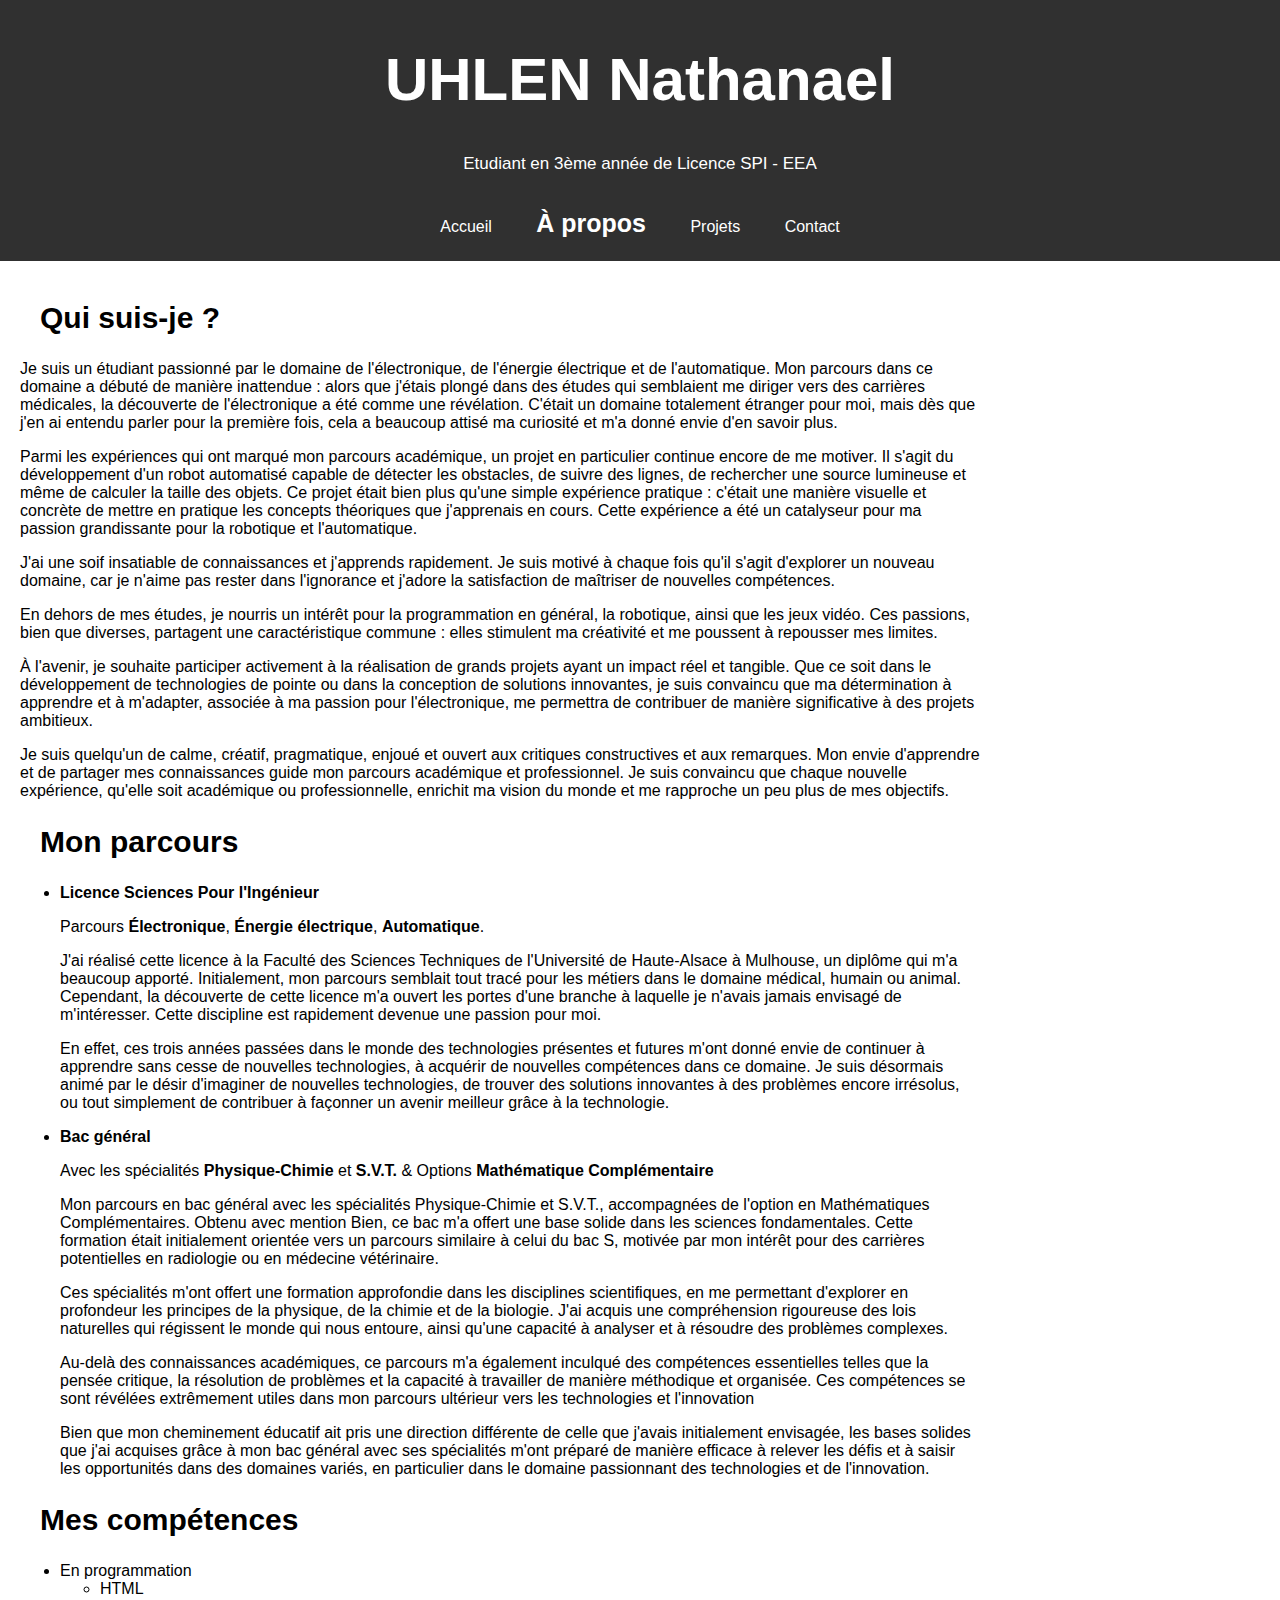
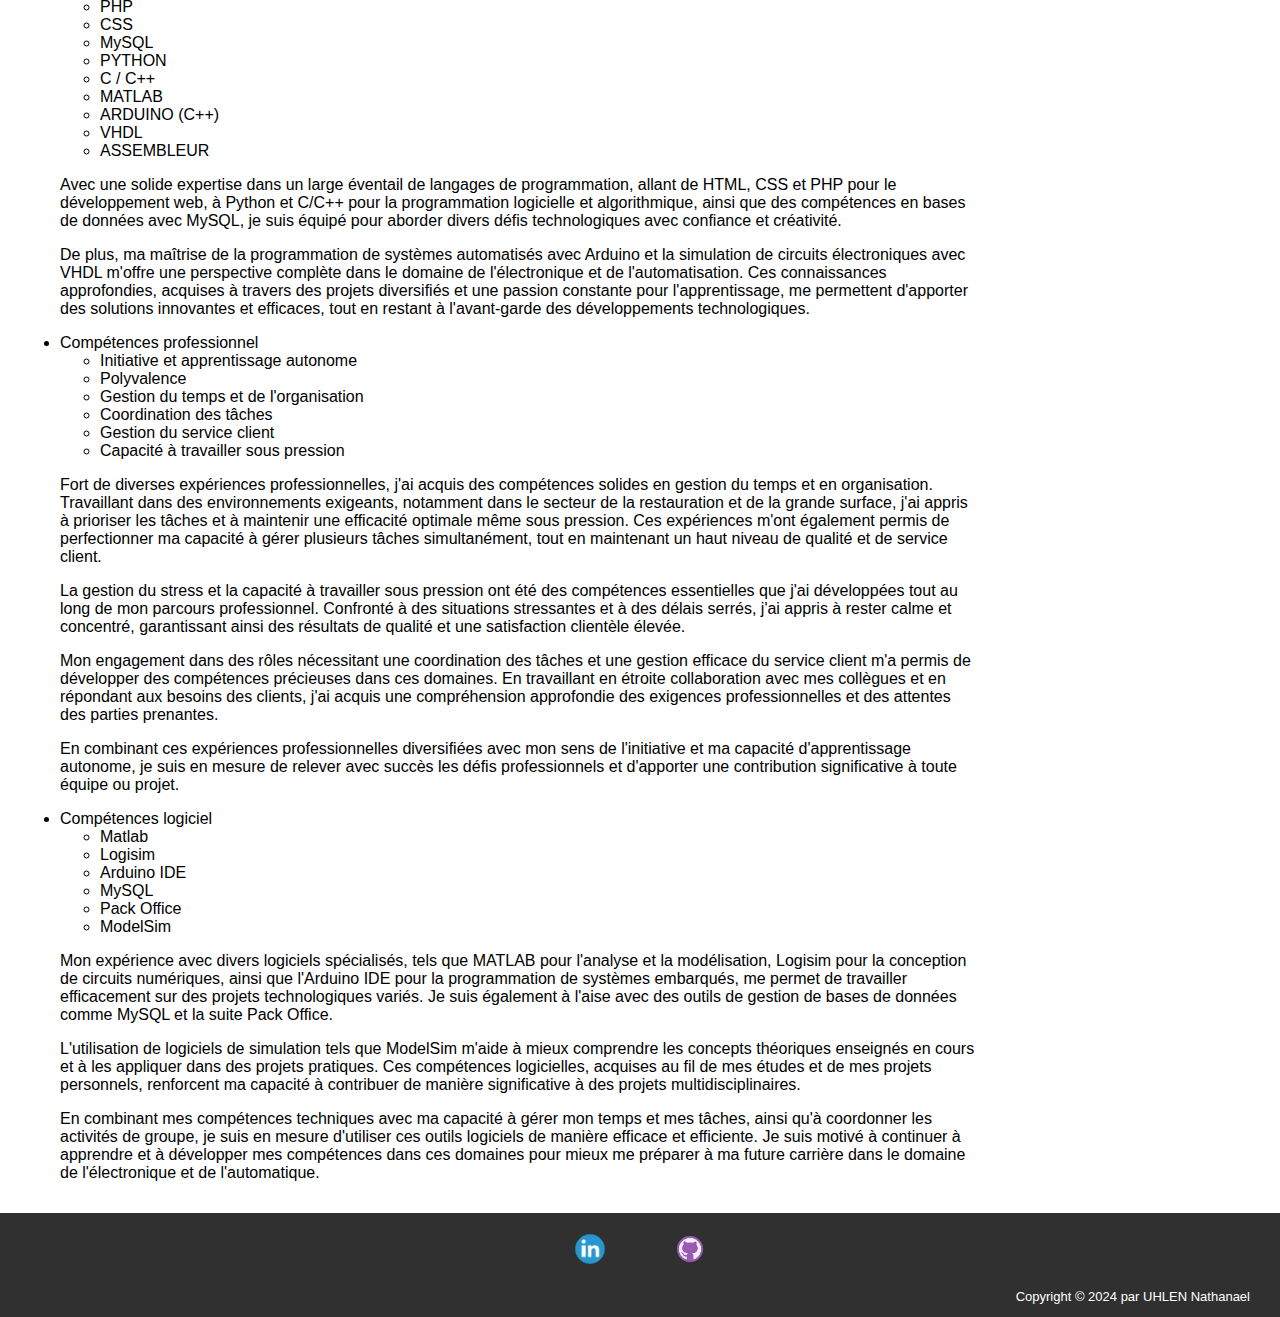
==== about.html @ 9b2bef8f "first commit" ====
<!DOCTYPE html>
<html lang="fr">
<head>
	<meta charset="utf-8">
	<meta name="viewport" content="width=device-width, initial-scale=1.0">
	<title> À propos - Portoflio </title>
	<link rel="stylesheet" type="text/css" href="styles.css">
</head>

<body>
	<header>
		<h1> UHLEN Nathanael </h1>
		<p class="p1"> Etudiant en 3ème année de Licence SPI - EEA </p>
		<br>
		<nav>
			<a href="index.html"> Accueil</a>
			<a href="about.html" class="principal" > À propos</a>
			<a href="projects.html"> Projets</a>
			<a href="contact.html"> Contact</a>
		</nav>
		<br>
	</header>

	<main class="box">
		<h2> Qui suis-je ?</h2>

		<div>
			<p>Je suis un étudiant passionné par le domaine de l'électronique, de l'énergie électrique et de l'automatique. Mon parcours dans ce domaine a débuté de manière inattendue : alors que j'étais plongé dans des études qui semblaient me diriger vers des carrières médicales, la découverte de l'électronique a été comme une révélation. C'était un domaine totalement étranger pour moi, mais dès que j'en ai entendu parler pour la première fois, cela a beaucoup attisé ma curiosité et m'a donné envie d'en savoir plus.</p>
			<p>Parmi les expériences qui ont marqué mon parcours académique, un projet en particulier continue encore de me motiver. Il s'agit du développement d'un robot automatisé capable de détecter les obstacles, de suivre des lignes, de rechercher une source lumineuse et même de calculer la taille des objets. Ce projet était bien plus qu'une simple expérience pratique : c'était une manière visuelle et concrète de mettre en pratique les concepts théoriques que j'apprenais en cours. Cette expérience a été un catalyseur pour ma passion grandissante pour la robotique et l'automatique.</p>
			<p>J'ai une soif insatiable de connaissances et j'apprends rapidement. Je suis motivé à chaque fois qu'il s'agit d'explorer un nouveau domaine, car je n'aime pas rester dans l'ignorance et j'adore la satisfaction de maîtriser de nouvelles compétences.</p>
			<p>En dehors de mes études, je nourris un intérêt pour la programmation en général, la robotique, ainsi que les jeux vidéo. Ces passions, bien que diverses, partagent une caractéristique commune : elles stimulent ma créativité et me poussent à repousser mes limites.</p>
			<p>À l'avenir, je souhaite participer activement à la réalisation de grands projets ayant un impact réel et tangible. Que ce soit dans le développement de technologies de pointe ou dans la conception de solutions innovantes, je suis convaincu que ma détermination à apprendre et à m'adapter, associée à ma passion pour l'électronique, me permettra de contribuer de manière significative à des projets ambitieux.</p>
			<p>Je suis quelqu'un de calme, créatif, pragmatique, enjoué et ouvert aux critiques constructives et aux remarques. Mon envie d'apprendre et de partager mes connaissances guide mon parcours académique et professionnel. Je suis convaincu que chaque nouvelle expérience, qu'elle soit académique ou professionnelle, enrichit ma vision du monde et me rapproche un peu plus de mes objectifs.</p>

		</div>
		<h2> Mon parcours </h2>
		<div>
			<ul>
				<li> <B>Licence Sciences Pour l'Ingénieur</B> </li>
				<p> Parcours <B>Électronique</B>, <B>Énergie électrique</B>, <B>Automatique</B>. </p>
				<p>J'ai réalisé cette licence à la Faculté des Sciences Techniques de l'Université de Haute-Alsace à Mulhouse, un diplôme qui m'a beaucoup apporté. Initialement, mon parcours semblait tout tracé pour les métiers dans le domaine médical, humain ou animal. Cependant, la découverte de cette licence m'a ouvert les portes d'une branche à laquelle je n'avais jamais envisagé de m'intéresser. Cette discipline est rapidement devenue une passion pour moi.</p>
				<p>En effet, ces trois années passées dans le monde des technologies présentes et futures m'ont donné envie de continuer à apprendre sans cesse de nouvelles technologies, à acquérir de nouvelles compétences dans ce domaine. Je suis désormais animé par le désir d'imaginer de nouvelles technologies, de trouver des solutions innovantes à des problèmes encore irrésolus, ou tout simplement de contribuer à façonner un avenir meilleur grâce à la technologie.</p>

				<li> <B>Bac général</B> </li>
				<p>Avec les spécialités <B>Physique-Chimie</B> et <B>S.V.T.</B> & Options <B>Mathématique Complémentaire</B></p>
				<p> Mon parcours en bac général avec les spécialités Physique-Chimie et S.V.T., accompagnées de l'option en Mathématiques Complémentaires. Obtenu avec mention Bien, ce bac m'a offert une base solide dans les sciences fondamentales. Cette formation était initialement orientée vers un parcours similaire à celui du bac S, motivée par mon intérêt pour des carrières potentielles en radiologie ou en médecine vétérinaire. </p>
				<p>Ces spécialités m'ont offert une formation approfondie dans les disciplines scientifiques, en me permettant d'explorer en profondeur les principes de la physique, de la chimie et de la biologie. J'ai acquis une compréhension rigoureuse des lois naturelles qui régissent le monde qui nous entoure, ainsi qu'une capacité à analyser et à résoudre des problèmes complexes.</p>
				<p>Au-delà des connaissances académiques, ce parcours m'a également inculqué des compétences essentielles telles que la pensée critique, la résolution de problèmes et la capacité à travailler de manière méthodique et organisée. Ces compétences se sont révélées extrêmement utiles dans mon parcours ultérieur vers les technologies et l'innovation</p>
				<p>Bien que mon cheminement éducatif ait pris une direction différente de celle que j'avais initialement envisagée, les bases solides que j'ai acquises grâce à mon bac général avec ses spécialités m'ont préparé de manière efficace à relever les défis et à saisir les opportunités dans des domaines variés, en particulier dans le domaine passionnant des technologies et de l'innovation.</p>
			</ul>
		</div>
		<h2> Mes compétences </h2>
		<div>
			<ul>
				<li>En programmation</li>
				<ul>
					<li> HTML </li>
					<li> PHP </li>
					<li> CSS </li>
					<li> MySQL </li>
					<li> PYTHON </li>
					<li> C / C++ </li>
					<li> MATLAB </li>
					<li> ARDUINO (C++) </li>
					<li> VHDL </li>
					<li> ASSEMBLEUR </li>
				</ul>
				<p>Avec une solide expertise dans un large éventail de langages de programmation, allant de HTML, CSS et PHP pour le développement web, à Python et C/C++ pour la programmation logicielle et algorithmique, ainsi que des compétences en bases de données avec MySQL, je suis équipé pour aborder divers défis technologiques avec confiance et créativité. </p>
				<p>De plus, ma maîtrise de la programmation de systèmes automatisés avec Arduino et la simulation de circuits électroniques avec VHDL m'offre une perspective complète dans le domaine de l'électronique et de l'automatisation. Ces connaissances approfondies, acquises à travers des projets diversifiés et une passion constante pour l'apprentissage, me permettent d'apporter des solutions innovantes et efficaces, tout en restant à l'avant-garde des développements technologiques.</p>
				<li> Compétences professionnel</li>
				<ul>
					<li> Initiative et apprentissage autonome </li>
					<li> Polyvalence </li>
					<li> Gestion du temps et de l'organisation </li>
					<li> Coordination des tâches </li>
					<li> Gestion du service client </li>
					<li> Capacité à travailler sous pression </li>
				</ul>
				<p>Fort de diverses expériences professionnelles, j'ai acquis des compétences solides en gestion du temps et en organisation. Travaillant dans des environnements exigeants, notamment dans le secteur de la restauration et de la grande surface, j'ai appris à prioriser les tâches et à maintenir une efficacité optimale même sous pression. Ces expériences m'ont également permis de perfectionner ma capacité à gérer plusieurs tâches simultanément, tout en maintenant un haut niveau de qualité et de service client.</p>
				<p>La gestion du stress et la capacité à travailler sous pression ont été des compétences essentielles que j'ai développées tout au long de mon parcours professionnel. Confronté à des situations stressantes et à des délais serrés, j'ai appris à rester calme et concentré, garantissant ainsi des résultats de qualité et une satisfaction clientèle élevée.</p>
				<p>Mon engagement dans des rôles nécessitant une coordination des tâches et une gestion efficace du service client m'a permis de développer des compétences précieuses dans ces domaines. En travaillant en étroite collaboration avec mes collègues et en répondant aux besoins des clients, j'ai acquis une compréhension approfondie des exigences professionnelles et des attentes des parties prenantes.</p>
				<p>En combinant ces expériences professionnelles diversifiées avec mon sens de l'initiative et ma capacité d'apprentissage autonome, je suis en mesure de relever avec succès les défis professionnels et d'apporter une contribution significative à toute équipe ou projet.</p>
				<li> Compétences logiciel</li>
				<ul>
					<li> Matlab </li>
					<li> Logisim </li>
					<li> Arduino IDE </li>
					<li> MySQL </li>
					<li> Pack Office </li>
					<li> ModelSim </li>
				</ul>
				<p>Mon expérience avec divers logiciels spécialisés, tels que MATLAB pour l'analyse et la modélisation, Logisim pour la conception de circuits numériques, ainsi que l'Arduino IDE pour la programmation de systèmes embarqués, me permet de travailler efficacement sur des projets technologiques variés. Je suis également à l'aise avec des outils de gestion de bases de données comme MySQL et la suite Pack Office.</p>
				<p> L'utilisation de logiciels de simulation tels que ModelSim m'aide à mieux comprendre les concepts théoriques enseignés en cours et à les appliquer dans des projets pratiques. Ces compétences logicielles, acquises au fil de mes études et de mes projets personnels, renforcent ma capacité à contribuer de manière significative à des projets multidisciplinaires.</p>
				<p> En combinant mes compétences techniques avec ma capacité à gérer mon temps et mes tâches, ainsi qu'à coordonner les activités de groupe, je suis en mesure d'utiliser ces outils logiciels de manière efficace et efficiente. Je suis motivé à continuer à apprendre et à développer mes compétences dans ces domaines pour mieux me préparer à ma future carrière dans le domaine de l'électronique et de l'automatique.</p>
			</ul>
		</div>

	</main>

	<footer>
		<figure>
			<div>
				<a href="https://www.linkedin.com/in/nathanael-uhlen">
					<img src="logo_linkedin.png" alt="logo_linkedin" title="Mon Linkedin">
				</a>
				<a href="https://github.com/UHLEN-nathanael">
					<img src="logo_github.png" alt="logo_github" title="Mon Github">
				</a>
			</div>
		</figure>
			<p>Copyright  © 2024 par UHLEN Nathanael</p>
	</footer>
</body>
</html>
---- styles.css ----
body {
    font-family: Arial, sans-serif;
    margin: 0;
    padding: 0;
    display: flex;
    flex-direction: column;
    min-height: 100vh;
}

header {
    text-align: center;
    color: white;
    background-color: rgb(48, 48, 48);
    padding: 5px 0;
}

main {
    flex: 1; /* Pour que le contenu principal occupe l'espace restant */
    padding: 0 5px;
    margin: 15px;
}

footer {
    font-size: 13px;
    background-color: rgb(48, 48, 48);
    color: white;
}
footer p{
	text-align: right;
    font-family: Arial;
    padding: 0 30px;
}
footer figure div a img{ /* ajuster la taille des logos et la distance entre eux */
	width: 40px;
	height: 40px;
	background-image: rgb(48, 48, 48);
    padding: 30px 30px;
    text-align: center;
}

footer figure div { /* Centrer les logos des réseaux */
	height: 50px;
	display: flex;
	justify-content: center;
	align-items: center;
}

h1 {
    font-size: 60px;
}

h2 {
    font-size: 30px;
    margin-left: 20px;
}

.p1 {
    font-size: 17px;
}

nav a {
    margin: 0 20px;
    color: white;
    text-decoration: none;
}

nav a:hover {
    text-decoration: underline;
}

.principal{
	font-size: 25px;
	font-weight: bold;
}

main div p a img{
	padding-right: 15px;
}

.box {
  width: 75%;
}

.box_centrer {
  margin-left: 25%;
  width: 75%;
}


/* Ce qui concerne la partie contact */

main form{
	margin: 0px;
	padding: 0px;
	position: absolute;
	margin: 0 15%;
}

main form .corps-formulaire{
	display:flex;
	flex-wrap: wrap;
	margin-bottom: 30px;
}
main form .corps-formulaire .groupe{
	position: relative;
	margin-top: 20px;
	display: flex;
	flex-direction: column;
}
main form .corps-formulaire .gauche .groupe input{
	margin-top: 5px;
	padding: 10px 5px 10px 30px;
	border: 1px solid rgb(48,48,48);
	outline-color: rgb(48,48,48);
	border-radius: 5px;
	background-color: #f8f8f8
}
main form .corps-formulaire .gauche .groupe i img{
	width: 25px;
	height: 25px;
	position: absolute;
	left: 7px;
	bottom: 7px;
}

main form .corps-formulaire .droite{
	margin-left: 40px;
}

main form .corps-formulaire .droite .groupe{
	height: 100%;
}

main form .corps-formulaire .droite .groupe textarea{
	margin-top: 5px;
	padding: 15px;
	background-color: #f8f8f8;
	resize: none;
	height: 72%;
	border-radius: 5px;
}

main form .pied-formulaire button{
	margin-top: 10px;
	background-color: #f8f8f8;
	font-size: 15px;
	padding: 10px 20px;
	border-radius: 5px;
	outline: none;
	cursor: pointer;
	transition: transform 0.5s;
}

main form .pied-formulaire button:hover{
	transform: scale(1.1);
}
/* ------------------ */
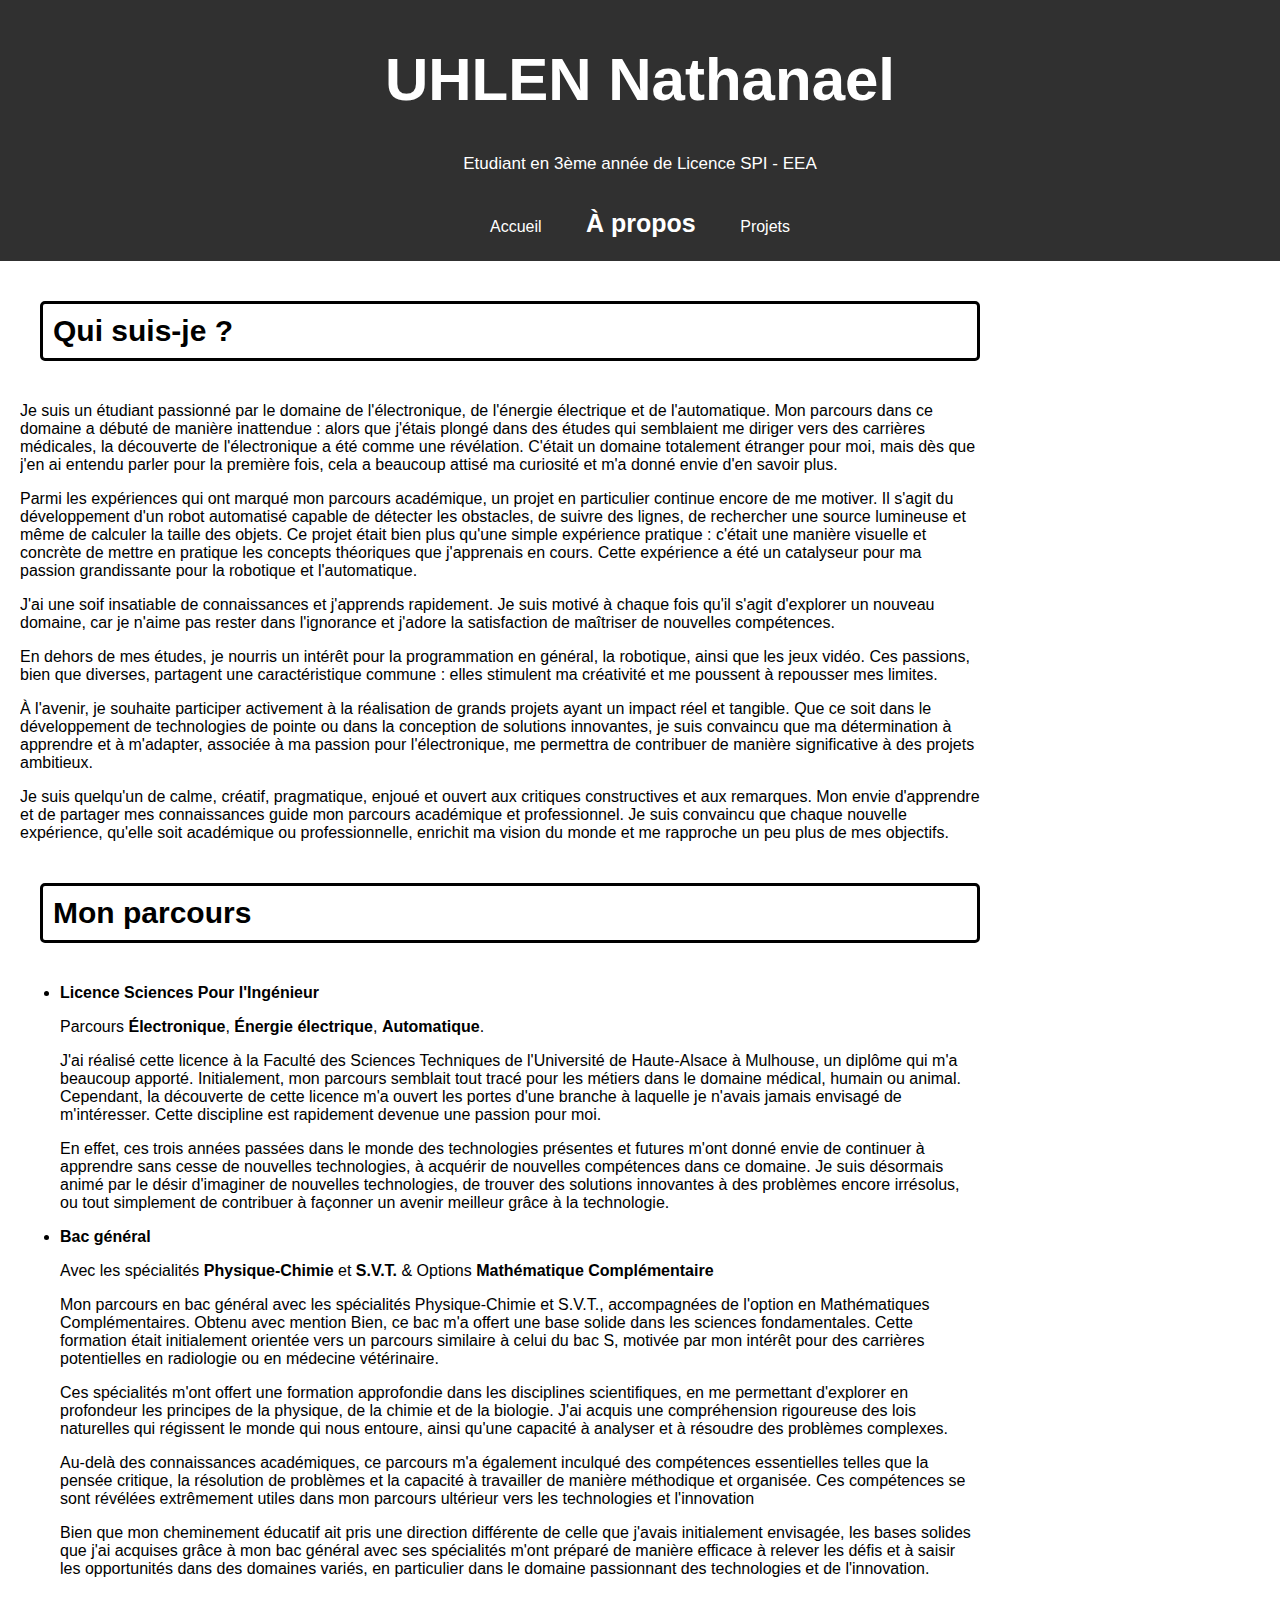
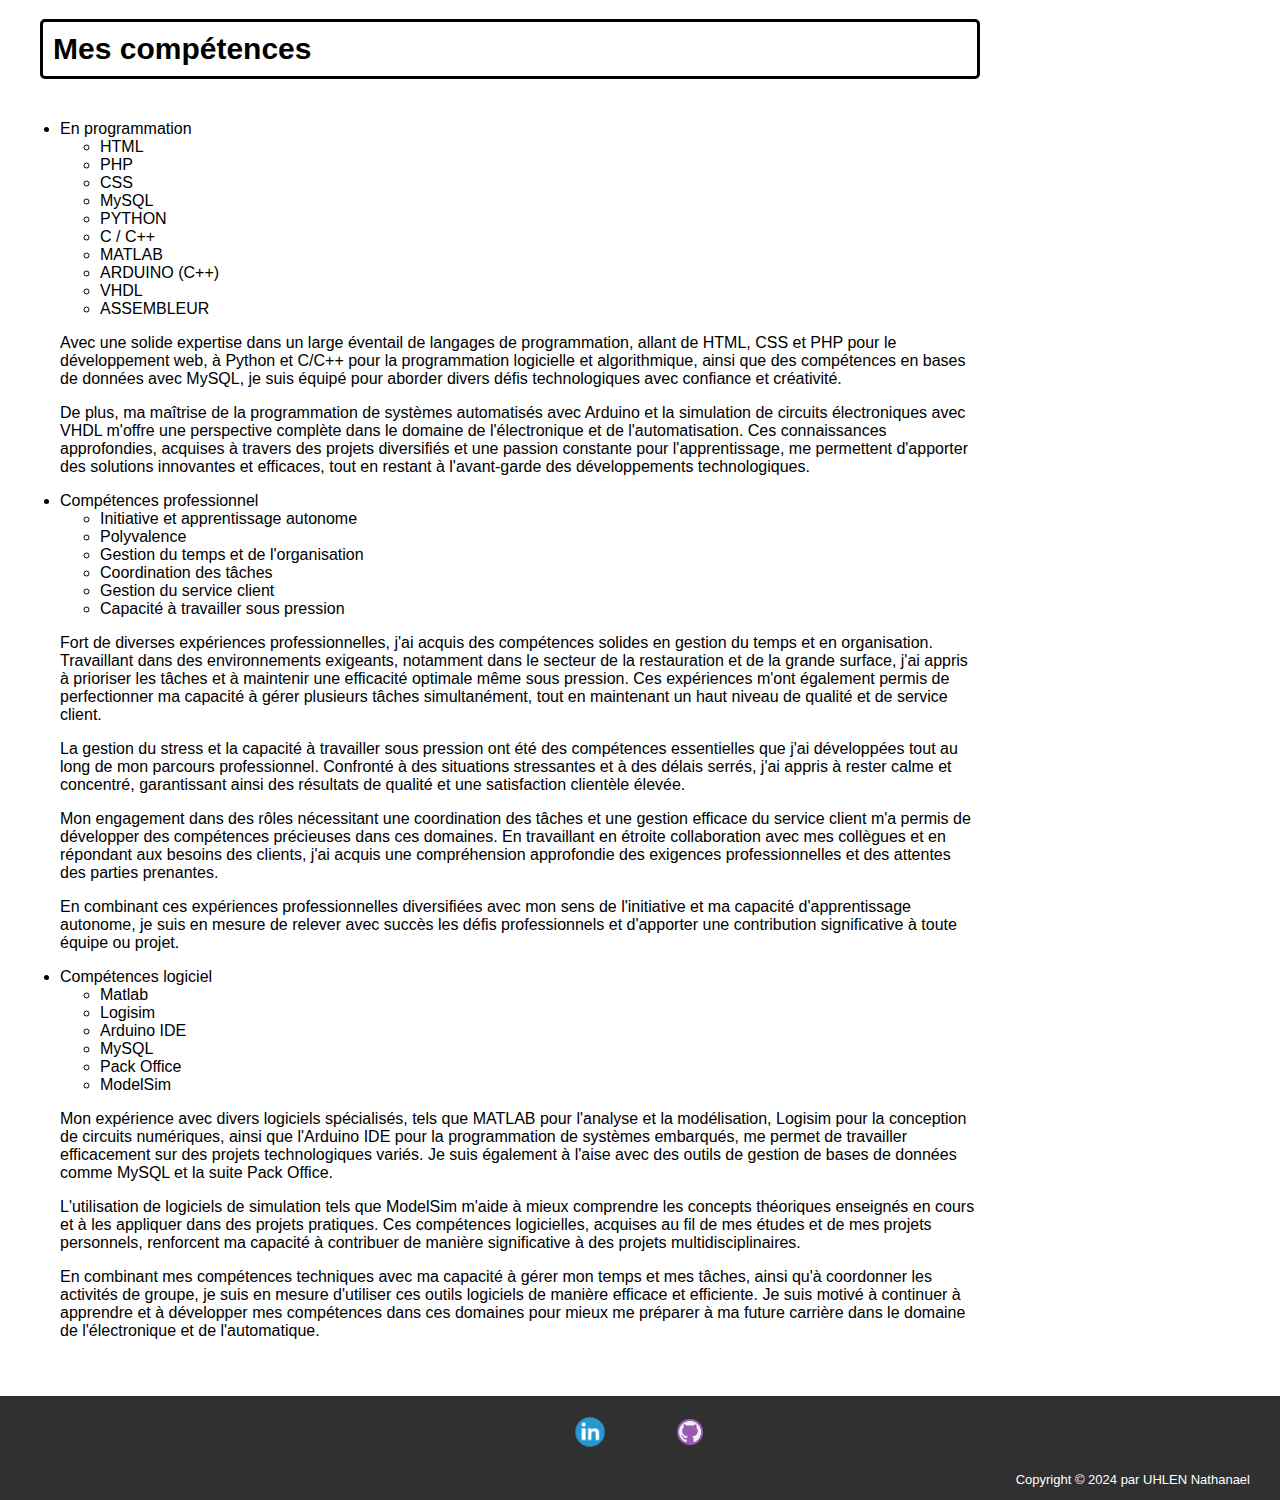
==== commit 245414e5: "last ubdate, finish for the moment" ====
--- a/about.html
+++ b/about.html
@@ -16,7 +16,6 @@
 			<a href="index.html"> Accueil</a>
 			<a href="about.html" class="principal" > À propos</a>
 			<a href="projects.html"> Projets</a>
-			<a href="contact.html"> Contact</a>
 		</nav>
 		<br>
 	</header>
@@ -31,7 +30,6 @@
 			<p>En dehors de mes études, je nourris un intérêt pour la programmation en général, la robotique, ainsi que les jeux vidéo. Ces passions, bien que diverses, partagent une caractéristique commune : elles stimulent ma créativité et me poussent à repousser mes limites.</p>
 			<p>À l'avenir, je souhaite participer activement à la réalisation de grands projets ayant un impact réel et tangible. Que ce soit dans le développement de technologies de pointe ou dans la conception de solutions innovantes, je suis convaincu que ma détermination à apprendre et à m'adapter, associée à ma passion pour l'électronique, me permettra de contribuer de manière significative à des projets ambitieux.</p>
 			<p>Je suis quelqu'un de calme, créatif, pragmatique, enjoué et ouvert aux critiques constructives et aux remarques. Mon envie d'apprendre et de partager mes connaissances guide mon parcours académique et professionnel. Je suis convaincu que chaque nouvelle expérience, qu'elle soit académique ou professionnelle, enrichit ma vision du monde et me rapproche un peu plus de mes objectifs.</p>
-
 		</div>
 		<h2> Mon parcours </h2>
 		<div>
--- a/styles.css
+++ b/styles.css
@@ -49,11 +49,6 @@
     font-size: 60px;
 }
 
-h2 {
-    font-size: 30px;
-    margin-left: 20px;
-}
-
 .p1 {
     font-size: 17px;
 }
@@ -86,72 +81,92 @@
   width: 75%;
 }
 
-
-/* Ce qui concerne la partie contact */
-
-main form{
-	margin: 0px;
-	padding: 0px;
-	position: absolute;
-	margin: 0 15%;
+.box_project_1{
+  border-radius: 50% 20% / 10% 40%;
 }
 
-main form .corps-formulaire{
-	display:flex;
-	flex-wrap: wrap;
-	margin-bottom: 30px;
-}
-main form .corps-formulaire .groupe{
-	position: relative;
-	margin-top: 20px;
-	display: flex;
-	flex-direction: column;
-}
-main form .corps-formulaire .gauche .groupe input{
-	margin-top: 5px;
-	padding: 10px 5px 10px 30px;
-	border: 1px solid rgb(48,48,48);
-	outline-color: rgb(48,48,48);
-	border-radius: 5px;
-	background-color: #f8f8f8
-}
-main form .corps-formulaire .gauche .groupe i img{
-	width: 25px;
-	height: 25px;
-	position: absolute;
-	left: 7px;
-	bottom: 7px;
+body main div {
+	margin-bottom: 25px;
+	overflow: hidden; /* Cette propriété empêche le contenu de dépasser la taille de la div */
 }
 
-main form .corps-formulaire .droite{
-	margin-left: 40px;
+.project_droite {
+	float: right;
+	border-radius: 50% 20% / 10% 40%;
+	width: 60%;
+	background-color: rgb(48, 48, 48);
+	overflow: hidden; /* Cette propriété empêche le contenu de dépasser la taille de la div */
+	border: solid;
 }
 
-main form .corps-formulaire .droite .groupe{
-	height: 100%;
+.project_gauche {
+	float: left;
+	border-radius: 10% 40% / 50% 20% ;
+	width: 60%;
+	background-color: rgb(48, 48, 48);
+	overflow: hidden; /* Cette propriété empêche le contenu de dépasser la taille de la div */
+	border: solid;
 }
 
-main form .corps-formulaire .droite .groupe textarea{
-	margin-top: 5px;
-	padding: 15px;
-	background-color: #f8f8f8;
-	resize: none;
-	height: 72%;
-	border-radius: 5px;
+.texte_project {
+	color: white; 
+	text-align: center; 
+	padding-right: 50px;
+	display: flex; /* Utilisez flexbox pour centrer le contenu */
+    justify-content: center; /* Centre horizontalement */
+    align-items: center; /* Centre verticalement */
+    text-align: center; /* Centre le texte à l'intérieur de la div */
 }
 
-main form .pied-formulaire button{
-	margin-top: 10px;
-	background-color: #f8f8f8;
-	font-size: 15px;
-	padding: 10px 20px;
-	border-radius: 5px;
-	outline: none;
-	cursor: pointer;
-	transition: transform 0.5s;
+a{
+    text-decoration: none;/*Pour que le lien ne soit plus "souligné"...*/
+	color: rgb(48, 48, 48);
 }
 
-main form .pied-formulaire button:hover{
-	transform: scale(1.1);
+main h2 {
+	font-size: 30px;
+    margin-left: 20px;
+	border-color: rgb(48, 48, 48);
+    border: solid;
+    border-radius: 5px;
+    border-spacing: 5px 20px;
+    padding: 10px;
+    position: sticky;
 }
-/* ------------------ */+
+main a figure h2 {
+    font-size: 30px;
+    margin-left: 20px;
+	border: none;
+}
+
+.centered-text {
+    display: flex; /* Utilisez flexbox pour centrer le contenu */
+    justify-content: center; /* Centre horizontalement */
+    align-items: center; /* Centre verticalement */
+    text-align: center; /* Centre le texte à l'intérieur de la div */
+    border-color: rgb(48, 48, 48);
+    border: solid;
+    border-radius: 5px;
+    border-spacing: 5px 20px;
+    padding: 10px;
+    height: 250px; /* Définir une hauteur pour la div */
+}
+
+.centered-text-lego {
+    display: flex; /* Utilisez flexbox pour centrer le contenu */
+    justify-content: center; /* Centre horizontalement */
+    align-items: center; /* Centre verticalement */
+    text-align: center; /* Centre le texte à l'intérieur de la div */
+    border-color: rgb(48, 48, 48);
+    border: solid;
+    border-radius: 5px;
+    border-spacing: 5px 20px;
+    padding: 10px;
+    height: 200px; /* Définir une hauteur pour la div */
+}
+
+
+main a figure div h2 {
+    color: white;
+}